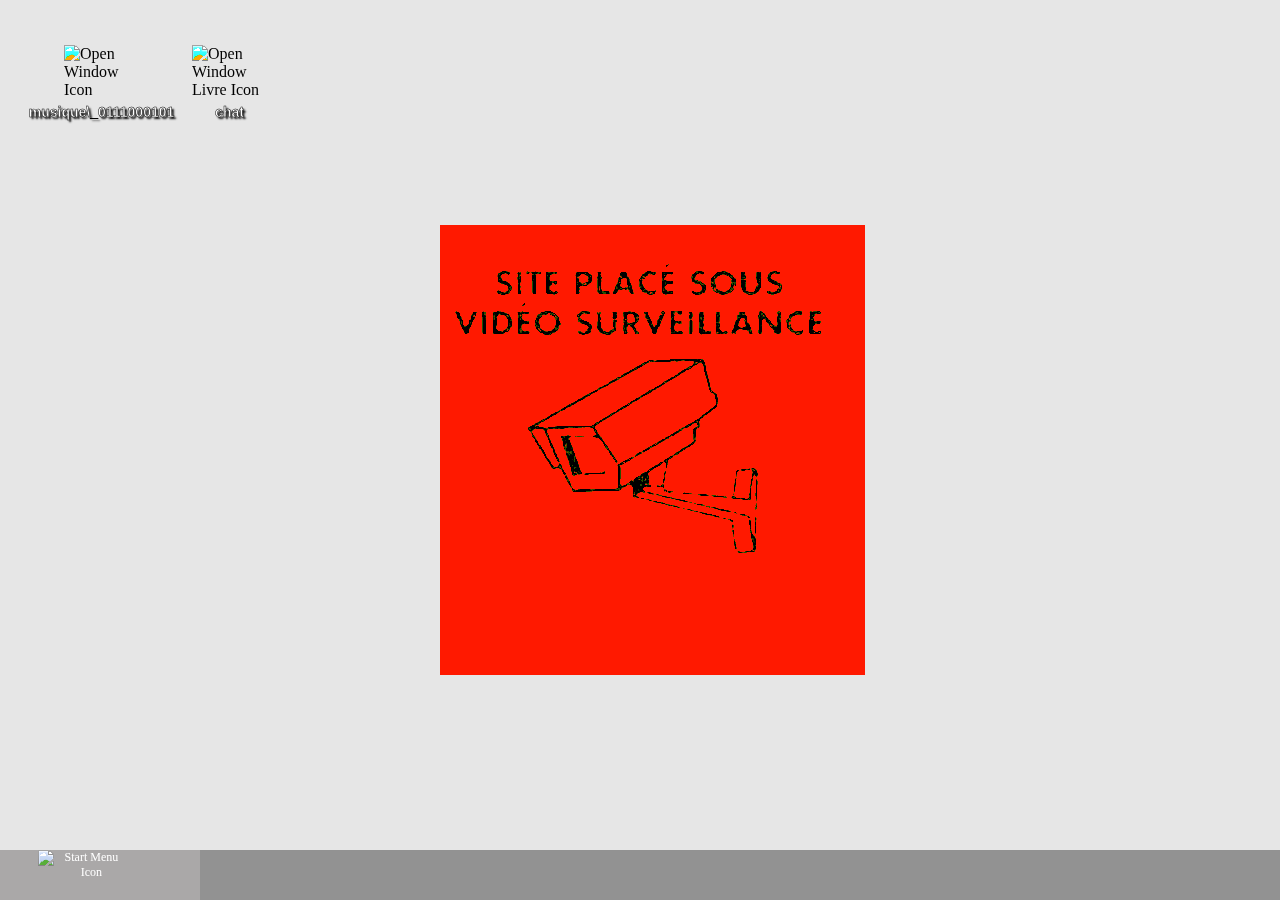
==== front/index.html @ a46b580c "ajout front" ====
<!DOCTYPE html>
<html lang="en">
<head>
  <meta charset="UTF-8">
  <meta http-equiv="X-UA-Compatible" content="IE=edge">
  <meta name="viewport" content="width=device-width, initial-scale=1.0">
  <link rel="stylesheet" href="css/style.css">
  <title>ReetrolOS</title>
</head>
<body>
  <div id="imageContainer"></div>
  <div class="lowerbar">
    <div class="start-menu" id="startMenu">
      <img src="../ressources/images/eyeee.png" alt="Start Menu Icon" id="startMenuIcon">
    </div>
    <div id="startMenuDropdown" class="dropdown-content">
      <div class="menu-item">Item 1</div>
      <div class="menu-item">Item 2</div>
    </div>
  </div>
  <div class="icon">
    <img src="../ressources/images/folder.png" alt="Open Window Icon" id="openWindowIcon">
    <span>musique\_0111000101</span>
  </div>
  <div class="window" id="draggableWindow" style="display: none;">
  <div class="window-header">
    <button class="close-window-button">X</button>
  </div>
  <div class="window-content">
    musique
  </div>
</div>

<div class="icon" id="livre">
    <img src="../ressources/images/EyeballLivreOr.png" alt="Open Window Livre Icon" id="openWindowIconLivre">
    <span>chat</span>
</div>
<div class="window" id="draggableWindowLivre" style="display: none;">
    <div class="window-header">
      <button class="close-window-button">X</button>
    </div>
    <div class="window-content">
      <div class="message-list" style="overflow-y: scroll; height: 80%;">
        <!-- Les messages seront ajoutés ici -->
      </div>
      <!-- Utilisation d'un formulaire -->
      <form class="message-form" style="display: flex; justify-content: space-between; align-items: center; height: 20%; padding: 10px 0;">
        <input type="text" class="message-input" style="flex-grow: 1;">
        <button type="submit" class="send-button">Envoyer</button>
      </form>
    </div>
  </div>
</div>
  <script src="js/fenetre.js"></script>
  <script src="js/demarrer.js"></script>
  <script src="js/addMessage.js"></script>
</body>
</html>
---- front/css/style.css ----
html, body {
    height: 100%;
    margin: 0;
    padding: 0;
    overflow: hidden;
    background-color: #e6e6e6;
}

#imageContainer {
    position: absolute;
    top: 50%;
    left: 50%;
    transform: translate(-50%, -50%);
    width: 500px;
    height: 500px;
    background-image: url('../ressources/images/panneau-video-surveillance-18x800.jpg');
    background-repeat: no-repeat;
    background-size: cover;
    background-position: center;
    filter: hue-rotate(0deg) saturate(1000%) brightness(100%) contrast(100%) invert(100%) sepia(100%) saturate(5000%) hue-rotate(-45deg) brightness(150%) contrast(800%) hue-rotate(-280deg);
    overflow: hidden;
    clip-path: inset(5% 5% 5% 10%);
}

.lowerbar{
    background-color: #929292;
    height: 50px;
    text-align: center;
    font-size: 12px;
    color: #ffffff;
    position: fixed;
    bottom: 0;
    width: 100%;
}

.start-menu{
    background-color: #aaa8a8;
    height: 50px;
    width: 200px;
    left:0;
    position: fixed;
    bottom: 0;
}

.start-menu img{
    height: 50px;
    width: 90px;
    image-rendering: pixelated;
    left: 3%;
    position: fixed;
    display: flex;
    pointer-events: none;
}

.start-menu:hover {
    background-color: #f00;
}

.start-menu:hover img {
    filter: hue-rotate(0deg) saturate(100%) brightness(100%) contrast(100%) invert(40%) sepia(100%) saturate(2000%) hue-rotate(-10deg) brightness(90%) contrast(89%) hue-rotate(-30deg);
}

.dropdown-content {
    display: none;
    position: absolute;
    bottom: 50px;
    width: 300px;
    height: 400px;
    background-color: #8a8989;
    transition: all 0.3s ease;
    z-index: 1000;
    padding: 20px;
    box-sizing: border-box;
}

.dropdown-content.show {
    display: block;
}

.icon {
    height: 75px;
    width: 75px;
    image-rendering: pixelated;
    align-items: center;
    justify-content: center;
    position: fixed;
    display: flex;
    flex-direction: column;
    top: 5%;
    left: 5%;
    filter: hue-rotate(-45deg) saturate(500%)
}

#livre {
    position: relative;
    left: 15%;
}

.icon img {
    height: 75px;
    width: 75px;
}

.icon span {
    color: #ffffff;
    text-shadow: 2px 2px 2px #000000;
    font-family: 'Tahoma', sans-serif;
    -webkit-text-stroke: 0.5px black;
    font-size: 14px;
    font-weight: bold;
    pointer-events: none;
}

.window {
    position: absolute;
    width: 500px;
    height: 300px;
    background-color: #dbdbdb;
    border: 1px solid #a1a1a1;
    z-index: 50;
    display: none;
    bottom: 0; /* Positionne la fenêtre en bas */
}

.window-header {
    padding: 8px;
    cursor: move;
    background-color: #f01a1a;
    color: #fff;
    display: flex;
    justify-content: space-between;
    align-items: center;
}

.close-window-button {
    background-color: rgb(117, 37, 37);
    color: #fff;
    border: none;
    padding: 5px 10px;
    cursor: pointer;
}

/* Déplace le bouton de fermeture vers la droite */
.close-window-button {
    margin-left: auto; 
}

.window-content {
    display: flex;
    flex-direction: column;
    height: calc(100% - 50px); /* Hauteur de la fenêtre moins la hauteur du formulaire */
    padding: 20px;
}

#messageList {
    flex: 1; /* Fait en sorte que la liste de messages prenne autant d'espace que possible */
    overflow-y: auto;
    padding: 10px;
    box-sizing: border-box;
}

#messageForm {
    flex-shrink: 0; /* Empêche le formulaire de message de rétrécir */
    background-color: #fff;
    border-top: 1px solid #ccc;
    padding: 8px;
}

#messageInput {
    padding: 8px;
    border: 1px solid #ccc;
    border-radius: 4px;
    font-size: 16px;
}

#sendButton {
    background-color: red;
    color: #fff;
    border: none;
    padding: 5px 10px;
    cursor: pointer;
}

#sendButton:hover {
    background-color: darkred;
}
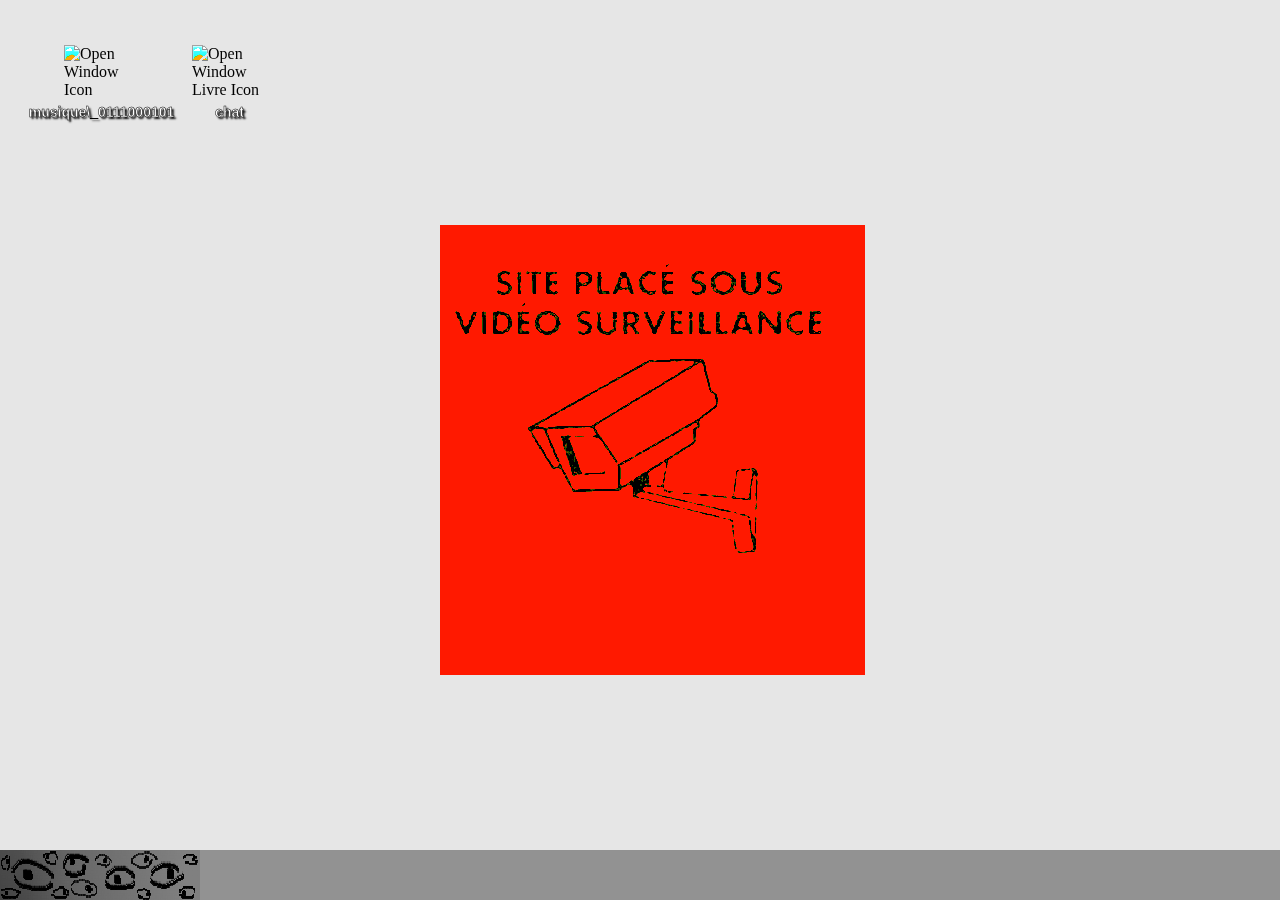
==== commit 4d50f267: "changements images etc" ====
--- a/front/index.html
+++ b/front/index.html
@@ -5,52 +5,52 @@
   <meta http-equiv="X-UA-Compatible" content="IE=edge">
   <meta name="viewport" content="width=device-width, initial-scale=1.0">
   <link rel="stylesheet" href="css/style.css">
+  <link rel="icon" href="ressources/images/fav.png">
   <title>ReetrolOS</title>
 </head>
 <body>
-  <div id="imageContainer"></div>
+  <div class="image-container" id="imageContainer"></div>
   <div class="lowerbar">
     <div class="start-menu" id="startMenu">
-      <img src="../ressources/images/eyeee.png" alt="Start Menu Icon" id="startMenuIcon">
+      <img class="start-menu__icon" id="startMenuIcon">
     </div>
-    <div id="startMenuDropdown" class="dropdown-content">
-      <div class="menu-item">Item 1</div>
-      <div class="menu-item">Item 2</div>
+    <div class="start-menu__dropdown" id="startMenuDropdown">
+      <div class="start-menu__item">Item 1</div>
+      <div class="start-menu__item">Item 2</div>
     </div>
   </div>
   <div class="icon">
-    <img src="../ressources/images/folder.png" alt="Open Window Icon" id="openWindowIcon">
-    <span>musique\_0111000101</span>
+    <img src="../ressources/images/folder.png" alt="Open Window Icon" class="icon__image" id="openWindowIcon">
+    <span class="icon__text">musique\_0111000101</span>
   </div>
   <div class="window" id="draggableWindow" style="display: none;">
-  <div class="window-header">
-    <button class="close-window-button">X</button>
+    <div class="window__header">
+      <button class="window__close-button">X</button>
+    </div>
+    <div class="window__content">
+      musique
+    </div>
   </div>
-  <div class="window-content">
-    musique
+
+  <div class="icon" id="livre">
+    <img src="../ressources/images/EyeballLivreOr.png" alt="Open Window Livre Icon" class="icon__image" id="openWindowIconLivre">
+    <span class="icon__text">chat</span>
   </div>
-</div>
-
-<div class="icon" id="livre">
-    <img src="../ressources/images/EyeballLivreOr.png" alt="Open Window Livre Icon" id="openWindowIconLivre">
-    <span>chat</span>
-</div>
-<div class="window" id="draggableWindowLivre" style="display: none;">
-    <div class="window-header">
-      <button class="close-window-button">X</button>
+  <div class="window" id="draggableWindowLivre" style="display: none;">
+    <div class="window__header">
+      <button class="window__close-button">X</button>
     </div>
-    <div class="window-content">
+    <div class="window__content">
       <div class="message-list" style="overflow-y: scroll; height: 80%;">
         <!-- Les messages seront ajoutés ici -->
       </div>
       <!-- Utilisation d'un formulaire -->
       <form class="message-form" style="display: flex; justify-content: space-between; align-items: center; height: 20%; padding: 10px 0;">
-        <input type="text" class="message-input" style="flex-grow: 1;">
-        <button type="submit" class="send-button">Envoyer</button>
+        <input type="text" class="message-form__input" style="flex-grow: 1;">
+        <button type="submit" class="message-form__submit-button">Envoyer</button>
       </form>
     </div>
   </div>
-</div>
   <script src="js/fenetre.js"></script>
   <script src="js/demarrer.js"></script>
   <script src="js/addMessage.js"></script>
--- a/front/css/style.css
+++ b/front/css/style.css
@@ -6,7 +6,7 @@
     background-color: #e6e6e6;
 }
 
-#imageContainer {
+.image-container {
     position: absolute;
     top: 50%;
     left: 50%;
@@ -22,7 +22,7 @@
     clip-path: inset(5% 5% 5% 10%);
 }
 
-.lowerbar{
+.lowerbar {
     background-color: #929292;
     height: 50px;
     text-align: center;
@@ -33,34 +33,25 @@
     width: 100%;
 }
 
-.start-menu{
+.start-menu {
     background-color: #aaa8a8;
     height: 50px;
     width: 200px;
-    left:0;
+    left: 0;
     position: fixed;
     bottom: 0;
-}
-
-.start-menu img{
-    height: 50px;
-    width: 90px;
+    background-image: url(../ressources/images/blackEyes.png);
+    background-size: 100% 100%;
     image-rendering: pixelated;
-    left: 3%;
-    position: fixed;
-    display: flex;
-    pointer-events: none;
 }
 
 .start-menu:hover {
     background-color: #f00;
-}
-
-.start-menu:hover img {
-    filter: hue-rotate(0deg) saturate(100%) brightness(100%) contrast(100%) invert(40%) sepia(100%) saturate(2000%) hue-rotate(-10deg) brightness(90%) contrast(89%) hue-rotate(-30deg);
-}
-
-.dropdown-content {
+    filter: saturate(200%);
+    background-image: url('../ressources/images/redEyes.png');
+}
+
+.start-menu__dropdown {
     display: none;
     position: absolute;
     bottom: 50px;
@@ -73,8 +64,12 @@
     box-sizing: border-box;
 }
 
-.dropdown-content.show {
+.start-menu__dropdown--show {
     display: block;
+}
+
+.start-menu__item {
+    /* Styles for the dropdown menu items */
 }
 
 .icon {
@@ -96,12 +91,12 @@
     left: 15%;
 }
 
-.icon img {
+.icon__image {
     height: 75px;
     width: 75px;
 }
 
-.icon span {
+.icon__text {
     color: #ffffff;
     text-shadow: 2px 2px 2px #000000;
     font-family: 'Tahoma', sans-serif;
@@ -111,6 +106,27 @@
     pointer-events: none;
 }
 
+
+.center {
+    position: fixed;
+    top: 50%;
+    left: 50%;
+    transform: translate(-50%, -50%);
+    display: block;
+  }
+
+
+  @keyframes openWindow {
+    0% {
+      transform: scale(0) translate(0, 0);
+      opacity: 0;
+    }
+    100% {
+      transform: scale(1) translate(50%, 50%);
+      opacity: 1;
+    }
+  }
+
 .window {
     position: absolute;
     width: 500px;
@@ -120,9 +136,10 @@
     z-index: 50;
     display: none;
     bottom: 0; /* Positionne la fenêtre en bas */
-}
-
-.window-header {
+    animation: openWindow 0.5s;
+}
+
+.window__header {
     padding: 8px;
     cursor: move;
     background-color: #f01a1a;
@@ -132,48 +149,52 @@
     align-items: center;
 }
 
-.close-window-button {
+.window__close-button {
     background-color: rgb(117, 37, 37);
     color: #fff;
     border: none;
     padding: 5px 10px;
     cursor: pointer;
-}
-
-/* Déplace le bouton de fermeture vers la droite */
-.close-window-button {
-    margin-left: auto; 
-}
-
-.window-content {
+    margin-left: auto; /* Déplace le bouton de fermeture vers la droite */
+}
+
+.window__content {
     display: flex;
     flex-direction: column;
     height: calc(100% - 50px); /* Hauteur de la fenêtre moins la hauteur du formulaire */
     padding: 20px;
 }
 
-#messageList {
-    flex: 1; /* Fait en sorte que la liste de messages prenne autant d'espace que possible */
+.message-list {
+    flex: 0.6;
     overflow-y: auto;
     padding: 10px;
     box-sizing: border-box;
 }
 
-#messageForm {
+.message-form {
     flex-shrink: 0; /* Empêche le formulaire de message de rétrécir */
-    background-color: #fff;
-    border-top: 1px solid #ccc;
     padding: 8px;
-}
-
-#messageInput {
+    display: flex;
+    align-items: center;
+    justify-content: space-between;
+    position: absolute;
+    bottom: 0;
+    left: 0;
+    width: 100%;
+    height: 80000px;
+
+    
+}
+
+.message-form__input {
     padding: 8px;
     border: 1px solid #ccc;
     border-radius: 4px;
     font-size: 16px;
 }
 
-#sendButton {
+.message-form__submit-button {
     background-color: red;
     color: #fff;
     border: none;
@@ -181,6 +202,6 @@
     cursor: pointer;
 }
 
-#sendButton:hover {
+.message-form__submit-button:hover {
     background-color: darkred;
-}
+}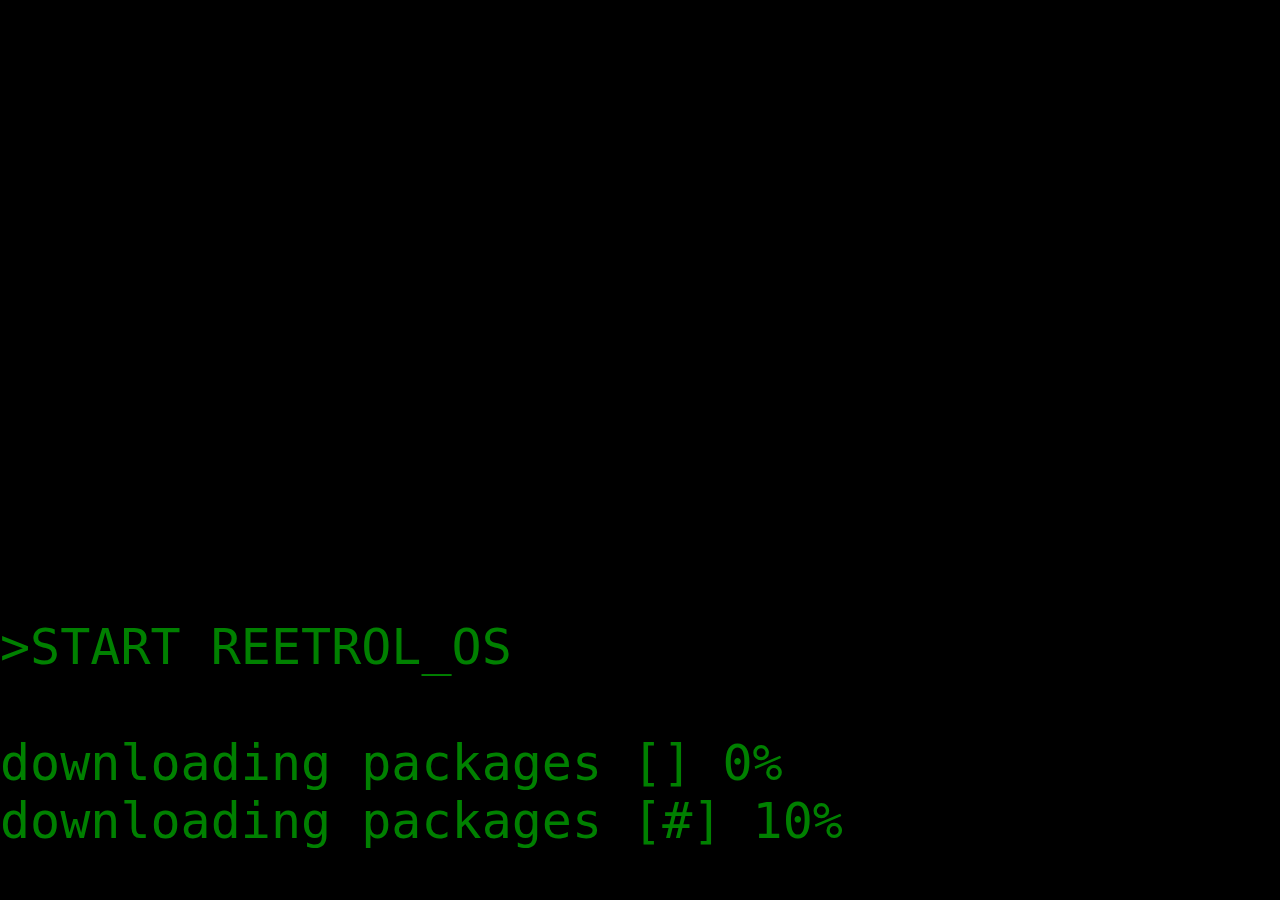
==== commit dade9cd0: "ajout fenetre Musique et animation terminal" ====
--- a/front/index.html
+++ b/front/index.html
@@ -9,6 +9,11 @@
   <title>ReetrolOS</title>
 </head>
 <body>
+  <div class="terminal">
+    <div class="terminal__animation">
+      <pre class="terminal__animation-text"></pre>
+    </div>
+  </div>
   <div class="image-container" id="imageContainer"></div>
   <div class="lowerbar">
     <div class="start-menu" id="startMenu">
@@ -20,7 +25,7 @@
     </div>
   </div>
   <div class="icon">
-    <img src="../ressources/images/folder.png" alt="Open Window Icon" class="icon__image" id="openWindowIcon">
+    <img src="ressources/images/folder.png" alt="Open Window Icon" class="icon__image" id="openWindowIcon">
     <span class="icon__text">musique\_0111000101</span>
   </div>
   <div class="window" id="draggableWindow" style="display: none;">
@@ -28,12 +33,24 @@
       <button class="window__close-button">X</button>
     </div>
     <div class="window__content">
-      musique
+      <div class="icon" id="iconMusic">
+        <img src="ressources/images/favicon.png" alt="Open New Window Icon" class="icon__image">
+        <span class="icon__text">Ouvrir nouvelle fenêtre</span>
+      </div>
+    </div>
+  </div>
+
+  <div class="window" id="draggableWindowMusic" style="display: none;">
+    <div class="window__header">
+      <button class="window__close-button">X</button>
+    </div>
+    <div class="window__content">
+      Contenu de la nouvelle fenêtre
     </div>
   </div>
 
   <div class="icon" id="livre">
-    <img src="../ressources/images/EyeballLivreOr.png" alt="Open Window Livre Icon" class="icon__image" id="openWindowIconLivre">
+    <img src="ressources/images/EyeballLivreOr.png" alt="Open Window Livre Icon" class="icon__image" id="openWindowIconLivre">
     <span class="icon__text">chat</span>
   </div>
   <div class="window" id="draggableWindowLivre" style="display: none;">
@@ -54,5 +71,6 @@
   <script src="js/fenetre.js"></script>
   <script src="js/demarrer.js"></script>
   <script src="js/addMessage.js"></script>
+  <script src="js/terminalAnimation.js"></script>
 </body>
 </html>--- a/front/css/style.css
+++ b/front/css/style.css
@@ -4,6 +4,36 @@
     padding: 0;
     overflow: hidden;
     background-color: #e6e6e6;
+}
+
+/* Bloc */
+.terminal {
+    position: fixed;
+    top: 0;
+    left: 0;
+    width: 100%;
+    height: 100%;
+    background-color: black;
+    color: green;
+    display: flex;
+    justify-content: center;
+    align-items: flex-start;
+    justify-content: flex-start;
+    z-index: 9999;
+    font-size: 50px;
+}
+  
+  /* Élément */
+.terminal__animation {
+    /* Styles pour l'élément animation */
+}
+  
+.terminal__animation-text {
+    /* Styles pour l'élément de texte */
+    text-align: left;
+    position: absolute;
+    bottom: 0;
+    transition: transform 0.5s;
 }
 
 .image-container {
@@ -86,6 +116,12 @@
     filter: hue-rotate(-45deg) saturate(500%)
 }
 
+#iconMusic {
+    position: relative;
+    left: 5%;
+    top: 5%;
+}
+
 #livre {
     position: relative;
     left: 15%;
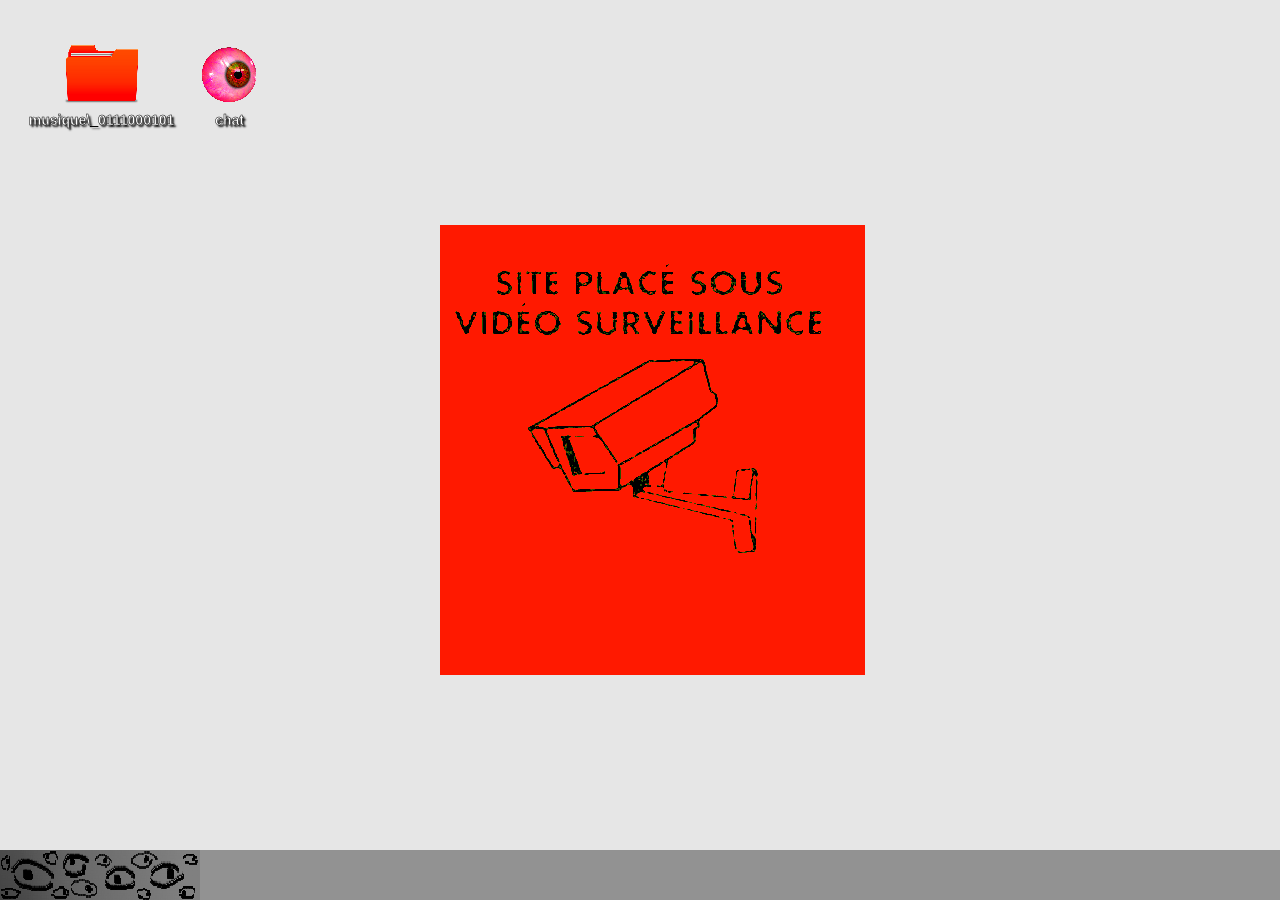
==== commit 20230b7f: "weird changes" ====
--- a/front/index.html
+++ b/front/index.html
@@ -9,11 +9,11 @@
   <title>ReetrolOS</title>
 </head>
 <body>
-  <div class="terminal">
+  <!-- <div class="terminal">
     <div class="terminal__animation">
       <pre class="terminal__animation-text"></pre>
     </div>
-  </div>
+  </div> -->
   <div class="image-container" id="imageContainer"></div>
   <div class="lowerbar">
     <div class="start-menu" id="startMenu">
@@ -71,6 +71,6 @@
   <script src="js/fenetre.js"></script>
   <script src="js/demarrer.js"></script>
   <script src="js/addMessage.js"></script>
-  <script src="js/terminalAnimation.js"></script>
+  <!-- <script src="js/terminalAnimation.js"></script> -->
 </body>
 </html>--- a/front/css/style.css
+++ b/front/css/style.css
@@ -6,7 +6,6 @@
     background-color: #e6e6e6;
 }
 
-/* Bloc */
 .terminal {
     position: fixed;
     top: 0;
@@ -14,13 +13,13 @@
     width: 100%;
     height: 100%;
     background-color: black;
-    color: green;
+    color: rgb(206, 10, 10);
     display: flex;
     justify-content: center;
     align-items: flex-start;
     justify-content: flex-start;
-    z-index: 9999;
-    font-size: 50px;
+    z-index: 999;
+    font-size: 40px;
 }
   
   /* Élément */
@@ -34,6 +33,16 @@
     position: absolute;
     bottom: 0;
     transition: transform 0.5s;
+}
+
+.terminal-gif {
+    position: absolute;
+    top: 50%;
+    left: 50%;
+    transform: translate(-50%, -50%) scale(2);
+    z-index: 9999;
+    filter: saturate(500%) brightness(100%) contrast(100%) invert(100%) sepia(100%) saturate(5000%) hue-rotate(-45deg) brightness(150%) contrast(800%) hue-rotate(-280deg);
+    mix-blend-mode: screen;
 }
 
 .image-container {
